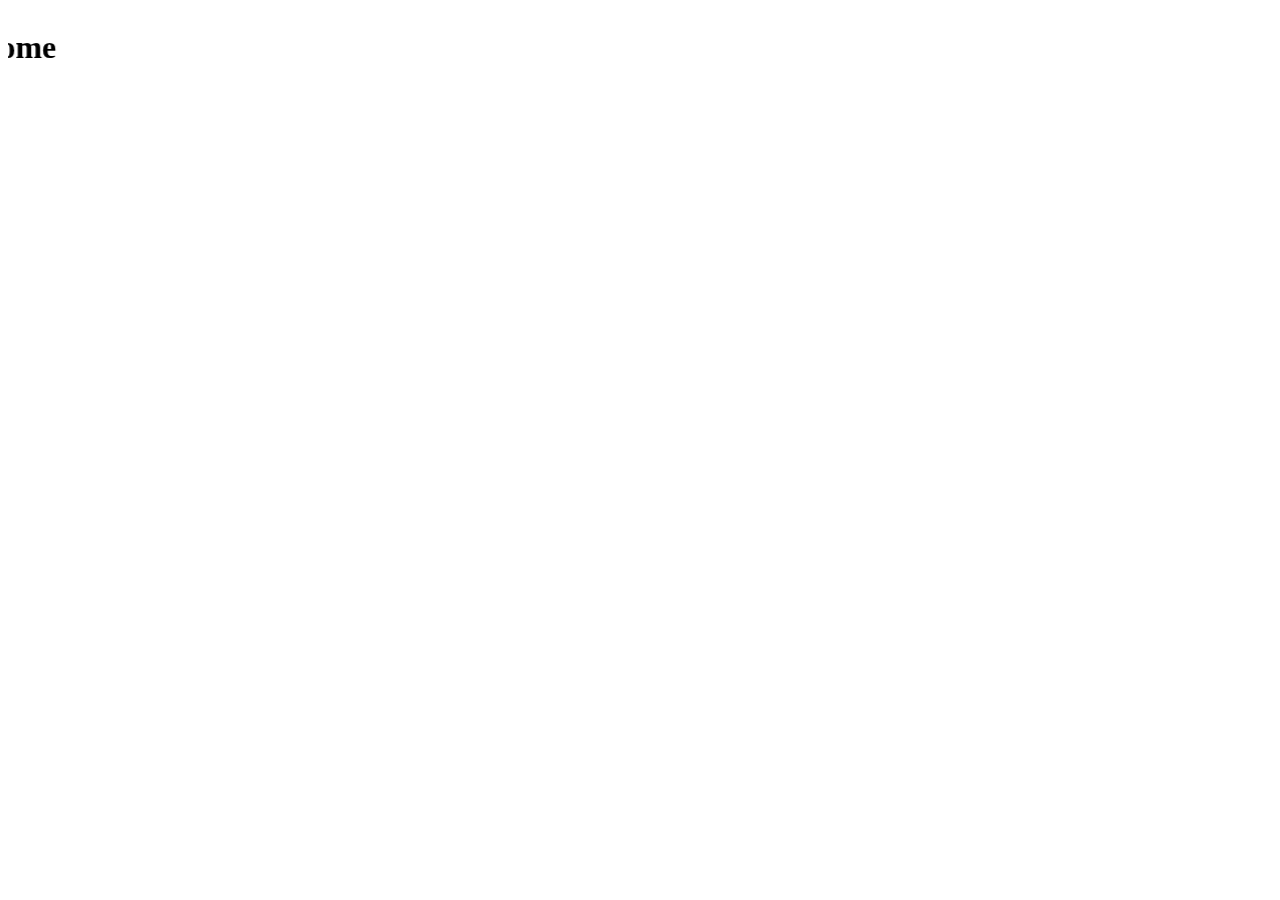
==== index.html @ 2027f543 "first login page" ====
<html>
    <head>
        <title>HomePage</title>
        <link rel="stylesheet" href="index.css">
    </head>
    <body>
        <img src="" alt="">
        <h1><marquee direction="right">Welcome</marquee></h1>

    </body>
</html>
---- index.css ----
body{
    background-image: url(background.jpg);
}
h1{
    text-align: center;
    
}
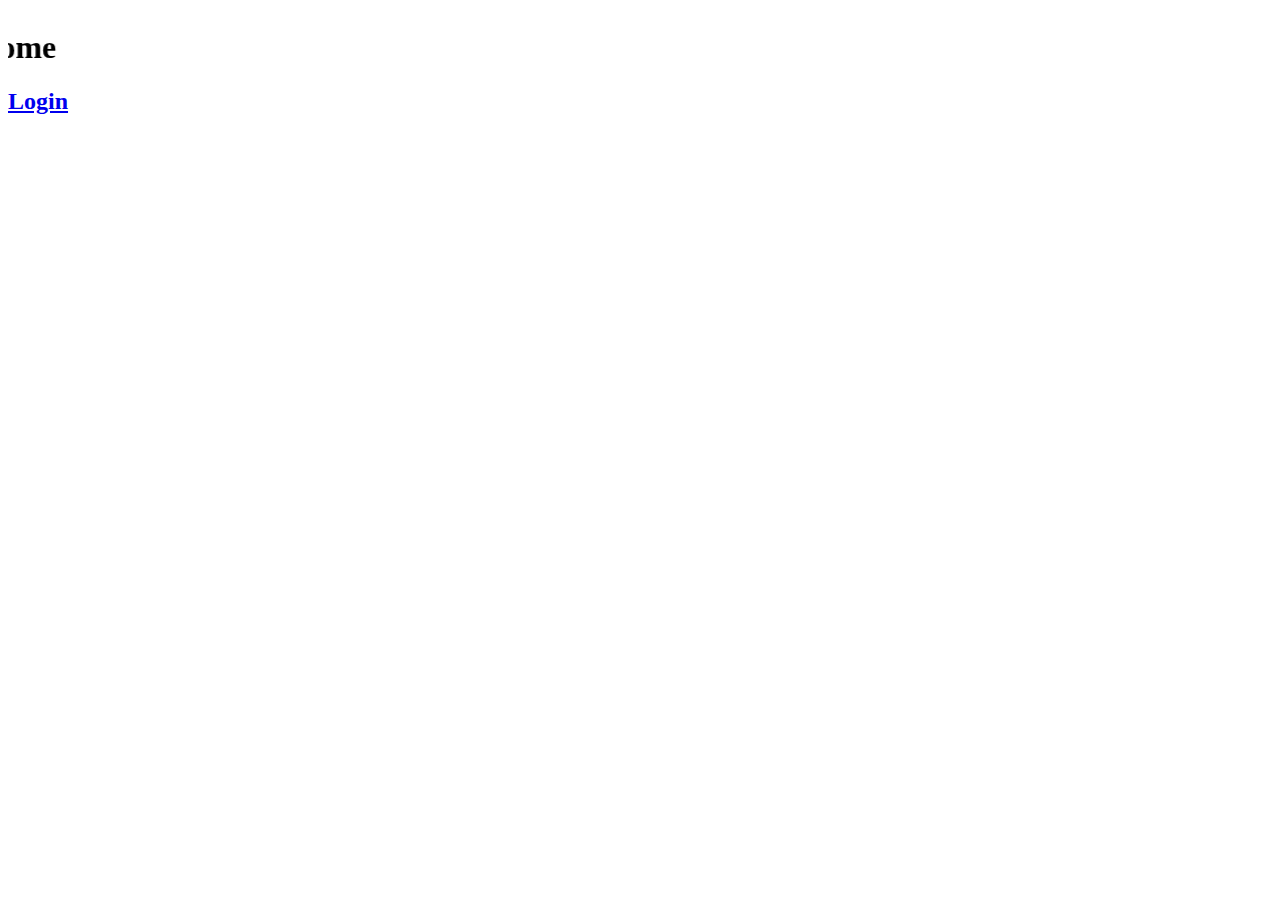
==== commit c900263d: "Linked loginpage" ====
--- a/index.html
+++ b/index.html
@@ -6,6 +6,11 @@
     <body>
         <img src="" alt="">
         <h1><marquee direction="right">Welcome</marquee></h1>
+        <h2><a href="login.html">
+
+            Login
+        </a>
+    </h2>
 
     </body>
 </html>